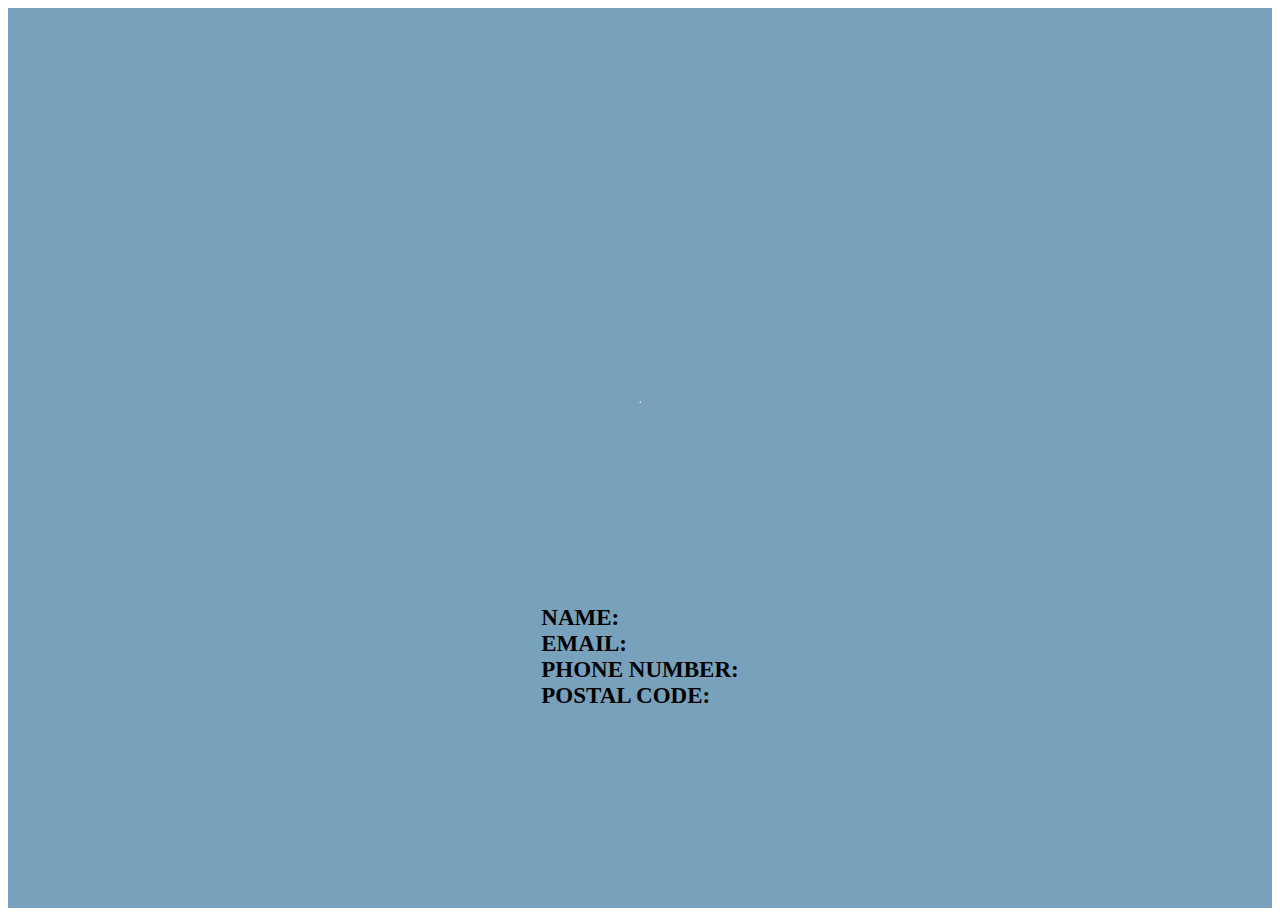
==== dashboard.html @ e2b527e0 "done" ====
<!DOCTYPE html>
<html lang="en">
<head>
    <meta charset="UTF-8">
    <meta http-equiv="X-UA-Compatible" content="IE=edge">
    <meta name="viewport" content="width=device-width, initial-scale=1.0">
    <title>Document</title>
    <link rel="stylesheet" href="https://cdn.jsdelivr.net/npm/bootstrap@4.6.1/dist/css/bootstrap.min.css" integrity="sha384-zCbKRCUGaJDkqS1kPbPd7TveP5iyJE0EjAuZQTgFLD2ylzuqKfdKlfG/eSrtxUkn" crossorigin="anonymous">
    <link rel="stylesheet" href="style.css">
    <link rel="stylesheet" href="https://pro.fontawesome.com/releases/v5.10.0/css/all.css" integrity="sha384-AYmEC3Yw5cVb3ZcuHtOA93w35dYTsvhLPVnYs9eStHfGJvOvKxVfELGroGkvsg+p" crossorigin="anonymous"/>
</head>

<body onload="dashboardshow()">
    <div class="maindiv container-fluid dashboard">
        <h1 id="greetuser"></h1>
        <hr>

        <div>
            <ul style="font-weight: 600;">
                <li>NAME:</li>
                <li>EMAIL:</li>
                <li>PHONE NUMBER:</li>
                <li>POSTAL CODE:</li>
            </ul>
            <ul>
                <li id="showusername"> </li>
                <li id="showemail"> </li>
                <li id="showphonenumber"> </li>
                <li id="showpostalcode"> </li>
            </ul>
        </div>


    </div>
</body>

<script src="app.js"></script>
<script src="https://cdn.jsdelivr.net/npm/jquery@3.5.1/dist/jquery.slim.min.js" integrity="sha384-DfXdz2htPH0lsSSs5nCTpuj/zy4C+OGpamoFVy38MVBnE+IbbVYUew+OrCXaRkfj" crossorigin="anonymous"></script>
<script src="https://cdn.jsdelivr.net/npm/popper.js@1.16.1/dist/umd/popper.min.js" integrity="sha384-9/reFTGAW83EW2RDu2S0VKaIzap3H66lZH81PoYlFhbGU+6BZp6G7niu735Sk7lN" crossorigin="anonymous"></script>
<script src="https://cdn.jsdelivr.net/npm/bootstrap@4.6.1/dist/js/bootstrap.min.js" integrity="sha384-VHvPCCyXqtD5DqJeNxl2dtTyhF78xXNXdkwX1CZeRusQfRKp+tA7hAShOK/B/fQ2" crossorigin="anonymous"></script>
</html>
---- style.css ----
.maindiv{
    min-height: 100vh;
    background-color: #78A1BB;
    display: flex;
    justify-content: center;
    align-items: center;
}
.loginForm{
    padding: 25px;
    /* background-color: #EBF5EE; */
    width: 40%;
    background: #EBF5EE;
    box-shadow: 0 8px 32px 0 rgba( 31, 38, 135, 0.37 );
    backdrop-filter: blur( 5.5px );
    -webkit-backdrop-filter: blur( 5.5px );
    border-radius: 10px;
  
}
.heading{
    font-size: 30px;
    text-align: center;
    font-weight: bold;
}
.loginForm > div{
    display: flex;
    justify-content: center;
}
.form-control{
    background: transparent;
    border: none;
    border-bottom: 1px solid black;
    font-size: 20px;
}
.form-control:focus{
    outline: none !important;
    background: transparent !important;
    box-shadow: none !important;
}
.chick{
    font-size: 25px;
}
.chick:hover{
    cursor: pointer;
    color: #78A1BB;
    transition: all 0.3s;
}
.loginbtn{
    font-size: 20px;
}

/* DASHBORAD */
.dashboard{
    display: flex;
    flex-direction: column;
    justify-content: space-evenly;
}
.dashboard>div{
    display: flex;
    
}
.dashboard ul{
    list-style-type: none;
    font-size: 23px;
    padding-bottom: 5px;

}



/* MEDIA QUUERIES */
@media screen and (max-width : 960px){
    .loginForm{
        width: 70%;
    }
}
@media screen and (max-width : 600px){
    .loginForm{
        width: 100%;
    }
}
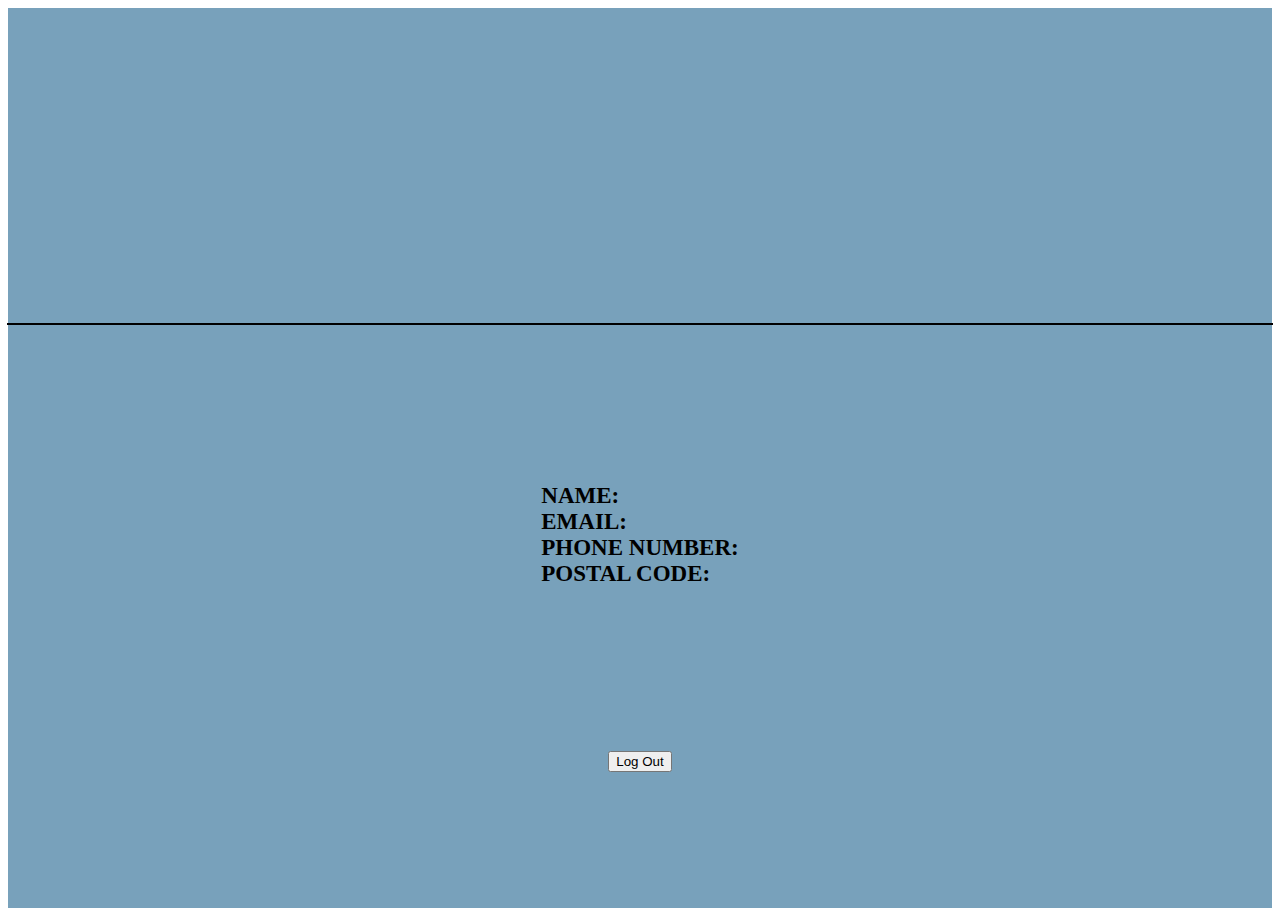
==== commit 8b33e123: "workdone" ====
--- a/dashboard.html
+++ b/dashboard.html
@@ -11,9 +11,11 @@
 </head>
 
 <body onload="dashboardshow()">
+    
     <div class="maindiv container-fluid dashboard">
         <h1 id="greetuser"></h1>
-        <hr>
+        <!-- <hr> -->
+        <div style="border: 1px solid black;width: 100%;"></div>
 
         <div>
             <ul style="font-weight: 600;">
@@ -30,6 +32,7 @@
             </ul>
         </div>
 
+        <button class="btn btn-dark" onclick="logOut()">Log Out</button>
 
     </div>
 </body>
